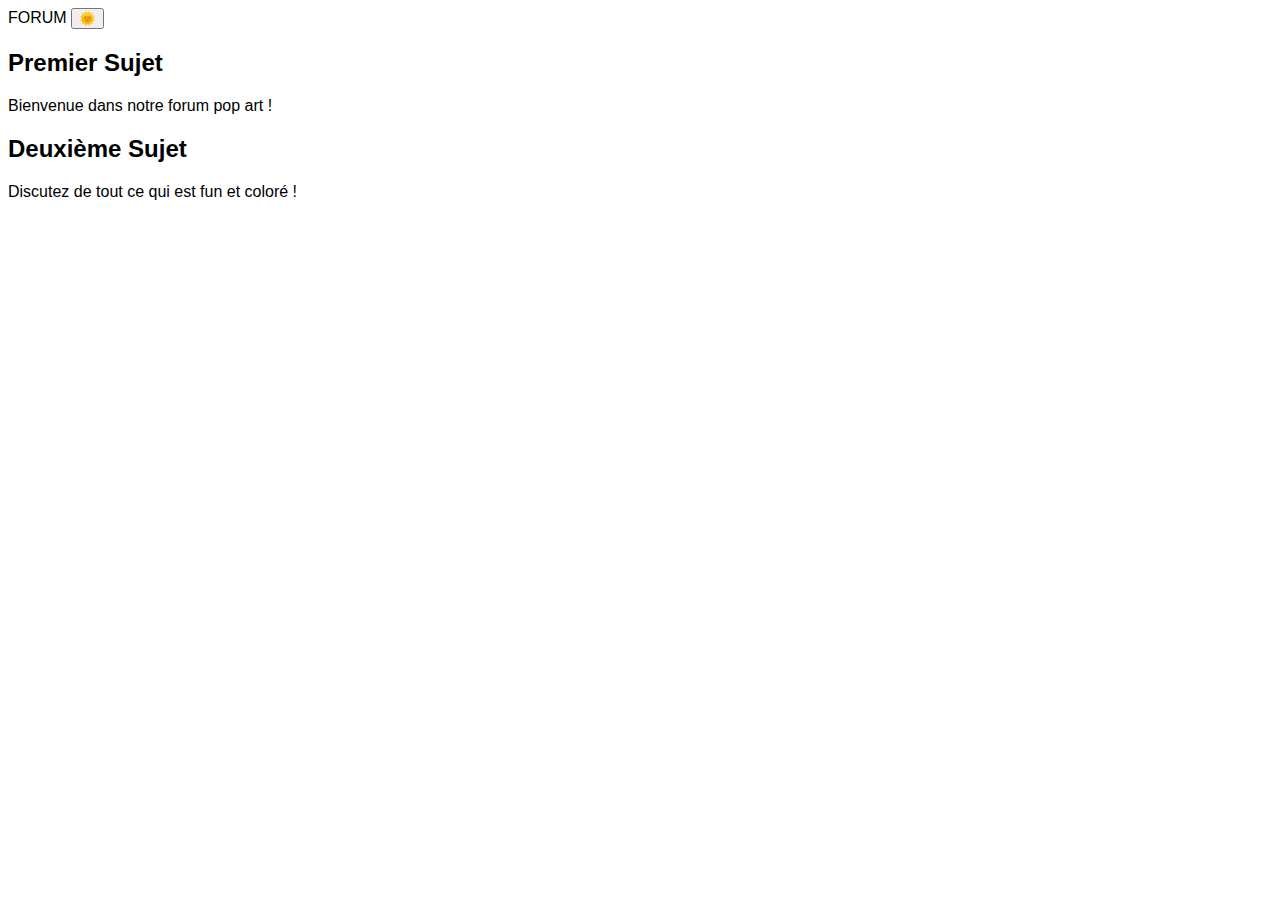
==== assets/front/index.html @ f3bef1df "transfere bebe" ====
<!DOCTYPE html>
<html lang="fr">
<head>
    <meta charset="UTF-8">
    <meta name="viewport" content="width=device-width, initial-scale=1.0">
    <link rel="stylesheet" href="style.css">
    <title>Forum Pop Art</title>

</head>
<body>
    <div class="header">FORUM
        <button id="toggle-theme">
            <span id="theme-icon">🌞</span>
        </button>
    </div>
   
    <script src="/real-time-forum/page.js"></script>
    <div class="forum-container">
        <div class="thread">
            <h2>Premier Sujet</h2>
            <p>Bienvenue dans notre forum pop art !</p>
        </div>
        <div class="thread">
            <h2>Deuxième Sujet</h2>
            <p>Discutez de tout ce qui est fun et coloré !</p>
        </div>
    </div>
</body>
</html>
---- assets/front/style.css ----
body {
    transition: background 0.3s, color 0.3s;
    font-family: 'Comic Sans MS', cursive, sans-serif;
    align-items: center;
}

.light-mode {
    background-color: rgb(247, 119, 0);
    .header {
        color: rgb(0, 0, 0);
        text-align: center;
        padding: 20px;
        font-size: 2em;
        text-shadow: 3px 3px 0px #ffffff;
    }
    .forum-container {
        width: 80%;
        margin: 20px auto;
        padding: 20px;
        background: #fff;
        border: 5px solid #000;
        box-shadow: 10px 10px 0px #000;
    }
    .thread {
        background-image: url(/real-time-forum/assets/img/popart\ theme\ claire.jpeg);
        margin: 10px 0;
        padding: 10px;
        border: 3px solid #000;
        box-shadow: 5px 5px 0px #000;
    }
    .thread h2{
    margin: 0;
    font-size: 1.5em;
    color: #000000;
    text-shadow: 2px 2px 0px #ffffff;
    }
    .thread p {
        font-size: 1em;
        color: #000;
    }
    #toggle-theme{
        background-color: #000000;
        border-radius: 20px;
    }
}

.dark-mode {
    background-color: #250558;
    .header {
        color: rgb(235, 178, 23);
        text-align: center;
        padding: 20px;
        font-size: 2em;
        text-shadow: 3px 3px 0px #000000;
    }
    .forum-container {
        width: 80%;
        margin: 20px auto;
        padding: 20px;
        background: #aa32ce;
        border: 5px solid #000000;
        box-shadow: 10px 10px 0px #000000;
    }
    .thread {
        background: #0a5c70;
        margin: 10px 0;
        padding: 10px;
        border: 3px solid #000000;
        box-shadow: 5px 5px 0px #000000;
    }
    .thread h2{
        margin: 0;
        font-size: 1.5em;
        color: rgb(235, 178, 23);
        text-shadow: 2px 2px 0px #000000;
        }
    .thread p {
        font-size: 1em;
        color: rgb(235, 178, 23);
    }
    #toggle-theme{
        background-color: #fff;
        border-radius: 20px;
    }
}
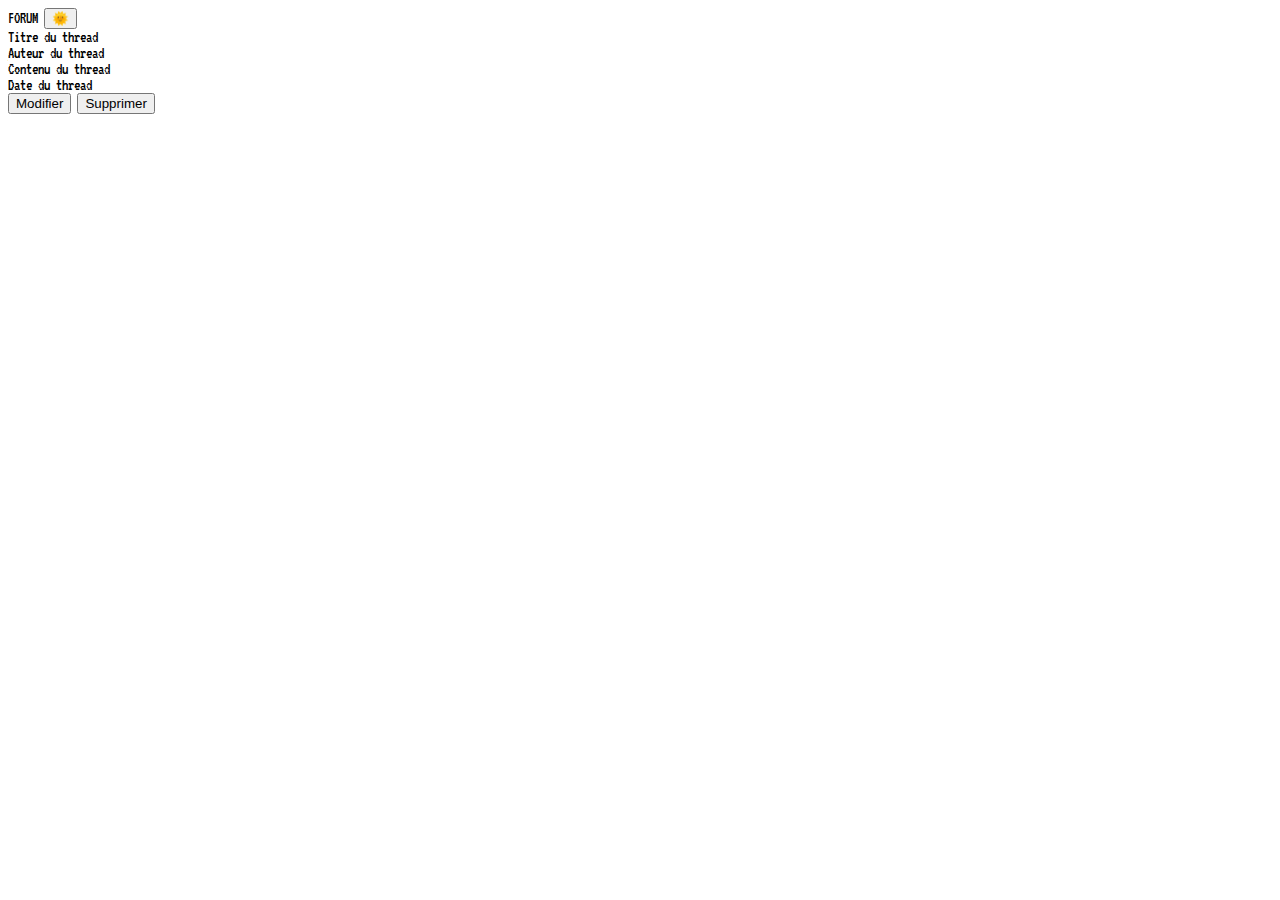
==== commit 0e76f8b4: "db ok, server ok" ====
--- a/assets/front/index.html
+++ b/assets/front/index.html
@@ -4,6 +4,9 @@
     <meta charset="UTF-8">
     <meta name="viewport" content="width=device-width, initial-scale=1.0">
     <link rel="stylesheet" href="style.css">
+    <link rel="preconnect" href="https://fonts.googleapis.com">
+    <link rel="preconnect" href="https://fonts.gstatic.com" crossorigin>
+    <link href="https://fonts.googleapis.com/css2?family=Honk&family=Manrope:wght@200..800&family=Poppins:ital,wght@0,100;0,200;0,300;0,400;0,500;0,600;0,700;0,800;0,900;1,100;1,200;1,300;1,400;1,500;1,600;1,700;1,800;1,900&family=VT323&display=swap" rel="stylesheet">
     <title>Forum Pop Art</title>
 
 </head>
@@ -17,12 +20,18 @@
     <script src="/real-time-forum/page.js"></script>
     <div class="forum-container">
         <div class="thread">
-            <h2>Premier Sujet</h2>
-            <p>Bienvenue dans notre forum pop art !</p>
-        </div>
-        <div class="thread">
-            <h2>Deuxième Sujet</h2>
-            <p>Discutez de tout ce qui est fun et coloré !</p>
+            <div class="thread-header">
+                <div class="thread-title">Titre du thread</div>
+                <div class="thread-author">Auteur du thread</div>
+            </div>
+            <div class="thread-content">Contenu du thread</div>
+            <div class="thread-footer">
+                <div class="thread-date">Date du thread</div>
+                <div class="thread-actions">
+                    <button class="thread-action">Modifier</button>
+                    <button class="thread-action">Supprimer</button>
+                </div>
+            </div>
         </div>
     </div>
 </body>
--- a/assets/front/style.css
+++ b/assets/front/style.css
@@ -1,85 +1,171 @@
 body {
     transition: background 0.3s, color 0.3s;
-    font-family: 'Comic Sans MS', cursive, sans-serif;
+    font-family: "VT323", sans-serif;
+    font-weight: 100;
+     font-style: normal;
     align-items: center;
 }
-
-.light-mode {
-    background-color: rgb(247, 119, 0);
+ .light-mode {
+  background-color: #0e7e6b;
     .header {
         color: rgb(0, 0, 0);
         text-align: center;
         padding: 20px;
         font-size: 2em;
-        text-shadow: 3px 3px 0px #ffffff;
     }
     .forum-container {
         width: 80%;
         margin: 20px auto;
         padding: 20px;
-        background: #fff;
-        border: 5px solid #000;
-        box-shadow: 10px 10px 0px #000;
+        background: #5bebd3;
+        border: 5px solid #000000;
+        box-shadow: 10px 10px 0px #000000;
     }
-    .thread {
-        background-image: url(/real-time-forum/assets/img/popart\ theme\ claire.jpeg);
-        margin: 10px 0;
+    .thread-header {
+        margin: 0 auto;
         padding: 10px;
-        border: 3px solid #000;
-        box-shadow: 5px 5px 0px #000;
+        background: #19a866;
+        border: 3px solid #000000;
+        border-radius: 10px;
+        margin: 0;
+        font-size: 1.5em;
+        color: #000000;
+        display: flex;
+        justify-content: space-between;
+        align-items: center;
     }
-    .thread h2{
-    margin: 0;
-    font-size: 1.5em;
-    color: #000000;
-    text-shadow: 2px 2px 0px #ffffff;
+    .thread-title {
+        padding: 10px;
+        margin: 0;
+        font-size: 1em;
+        color: #000000;
     }
-    .thread p {
+    .thread-author {
+        padding: 10px;
+        margin: 0;
         font-size: 1em;
-        color: #000;
+        color: #000000;
+    }
+    .thread-content {
+        margin: 0 auto;
+        padding: 10px;
+        background: #19a866;
+        border: 3px solid #000000;
+        border-radius: 10px;
+        margin: 0;
+        font-size: 1em;
+        color: #000000;
+    }
+    .thread-date {
+        margin: 0 auto;
+        padding: 10px;
+        background: #19a866;
+        border: 3px solid #000000;
+        border-radius: 10px;
+        margin: 0;
+        font-size: 1em;
+        color: #000000;
+    }
+    .thread-action {
+        margin: 0 auto;
+        padding: 10px;
+        background: #19a866;
+        border: 3px solid #000000;
+        border-radius: 10px;
+        margin: 0;
+        font-size: 1em;
+        color: #000000;
+        font-family:VT323; 
+    }
+    .thread-action:hover{
+        background: #61a598;
     }
     #toggle-theme{
-        background-color: #000000;
+        background-color: #0e7e6b;
         border-radius: 20px;
     }
+    
 }
 
+
 .dark-mode {
-    background-color: #250558;
+    background-color: #06212c;
     .header {
-        color: rgb(235, 178, 23);
+        color: rgb(255, 255, 255);
         text-align: center;
         padding: 20px;
         font-size: 2em;
-        text-shadow: 3px 3px 0px #000000;
     }
     .forum-container {
         width: 80%;
         margin: 20px auto;
         padding: 20px;
-        background: #aa32ce;
+        background: #61a598;
         border: 5px solid #000000;
         box-shadow: 10px 10px 0px #000000;
     }
-    .thread {
-        background: #0a5c70;
-        margin: 10px 0;
+    .thread-header {
+        margin: 0 auto;
         padding: 10px;
+        background: #394442;
         border: 3px solid #000000;
-        box-shadow: 5px 5px 0px #000000;
-    }
-    .thread h2{
+        border-radius: 10px;
         margin: 0;
         font-size: 1.5em;
-        color: rgb(235, 178, 23);
-        text-shadow: 2px 2px 0px #000000;
-        }
-    .thread p {
+        color: #ffffff;
+        display: flex;
+        justify-content: space-between;
+        align-items: center;
+    }
+    .thread-title {
+        padding: 10px;
+        margin: 0;
         font-size: 1em;
-        color: rgb(235, 178, 23);
+        color: #ffffff;
+    }
+    .thread-author {
+        padding: 10px;
+        margin: 0;
+        font-size: 1em;
+        color: #ffffff;
+    }
+    .thread-content {
+        margin: 0 auto;
+        padding: 10px;
+        background: #394442;
+        border: 3px solid #000000;
+        border-radius: 10px;
+        margin: 0;
+        font-size: 1em;
+        color: #ffffff;
+    }
+    .thread-date {
+        margin: 0 auto;
+        padding: 10px;
+        background: #394442;
+        border: 3px solid #000000;
+        border-radius: 10px;
+        margin: 0;
+        font-size: 1em;
+        color: #ffffff;
+    }
+    .thread-action {
+        margin: 0 auto;
+        padding: 10px;
+        background: #394442;
+        border: 3px solid #000000;
+        border-radius: 10px;
+        margin: 0;
+        font-size: 1em;
+        color: #ffffff;
+        font-family:VT323; 
+    }
+    .thread-action:hover{
+        background: #61a598;
     }
     #toggle-theme{
-        background-color: #fff;
+        background-color: #06212c;
         border-radius: 20px;
     }
+    
 }
